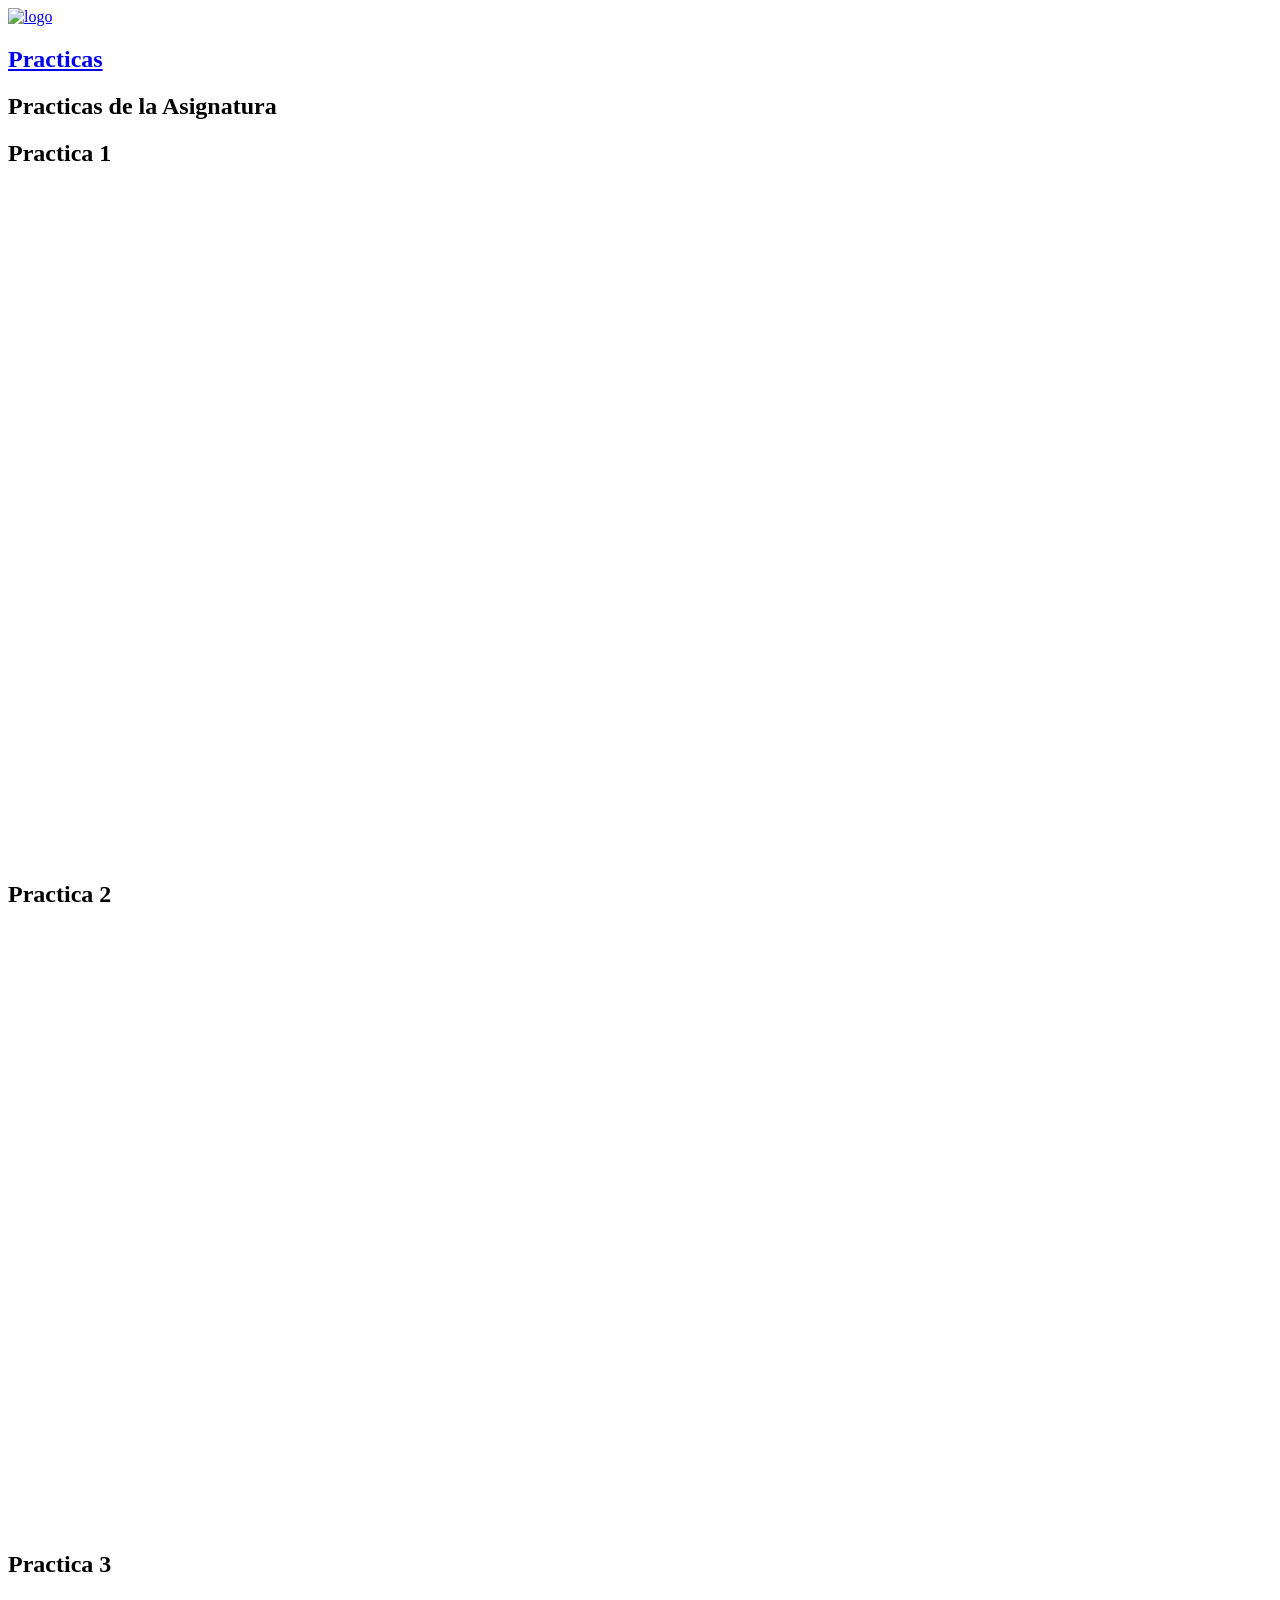
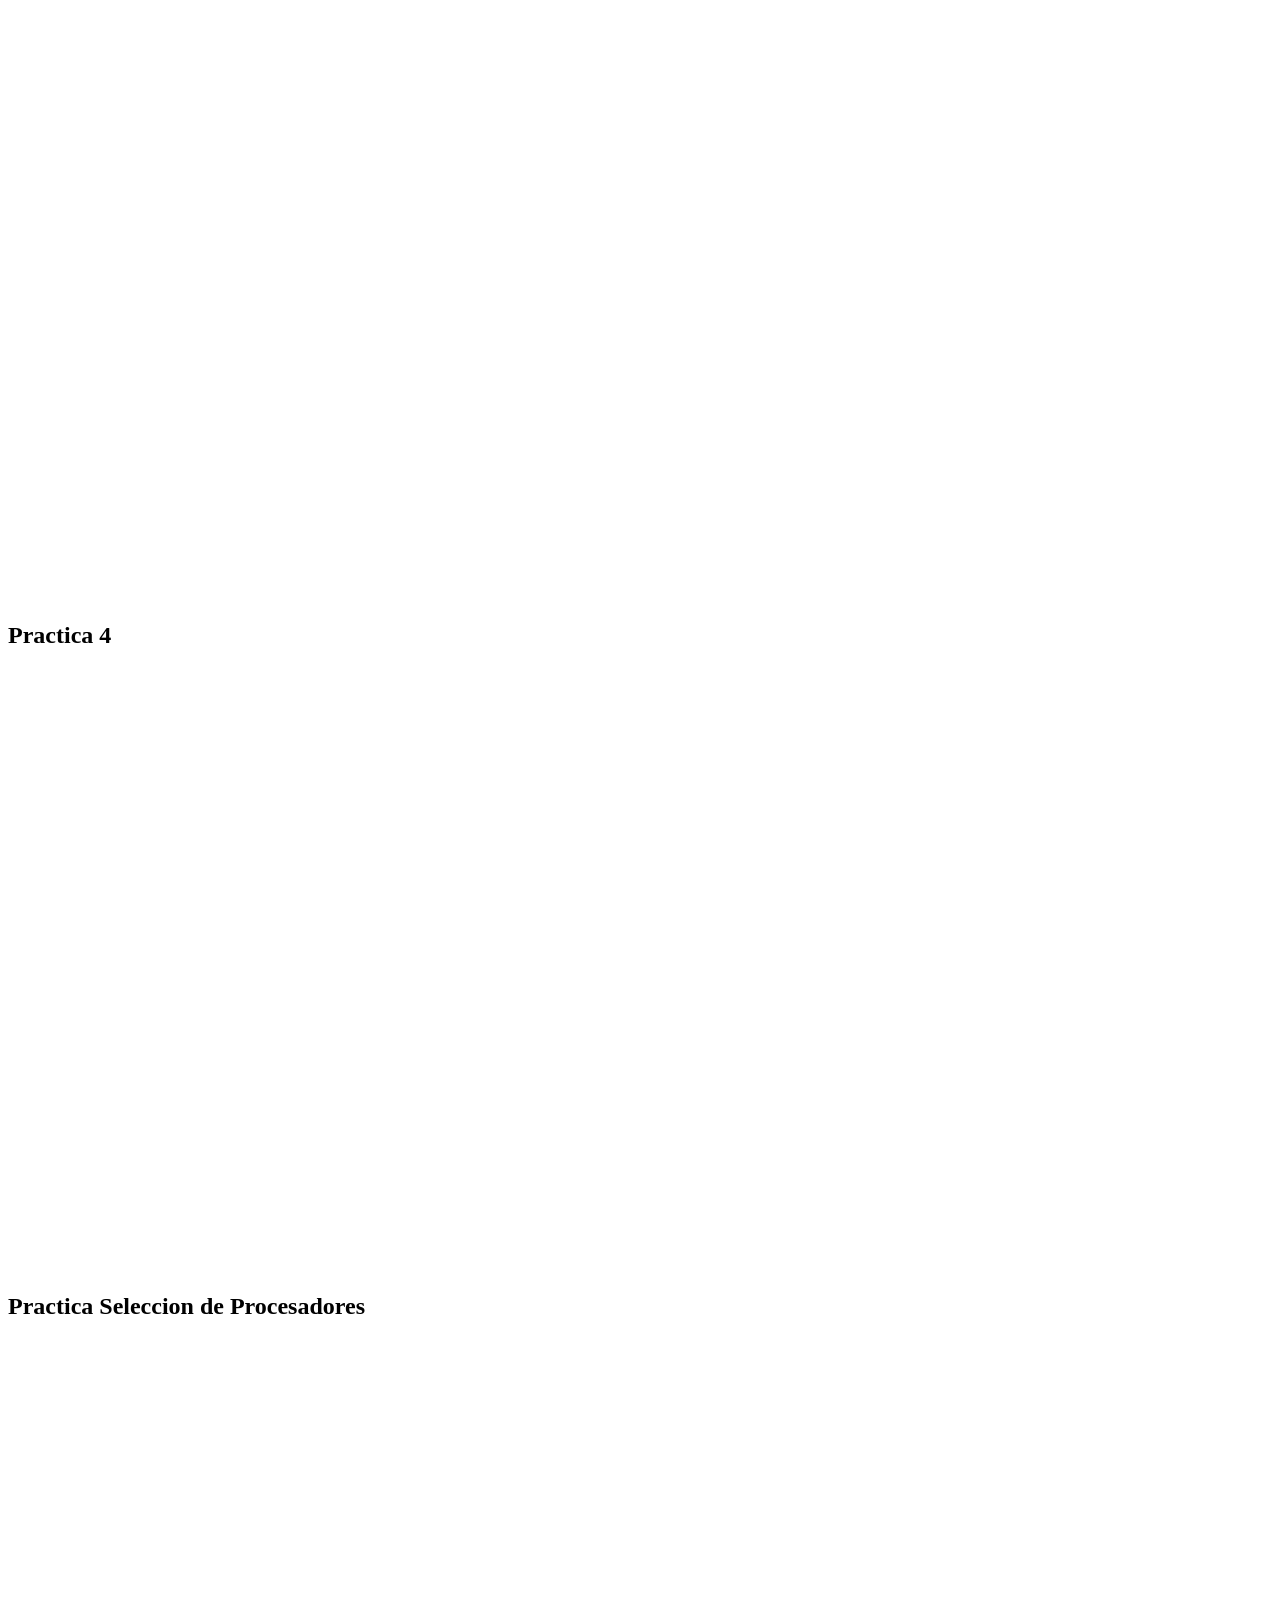
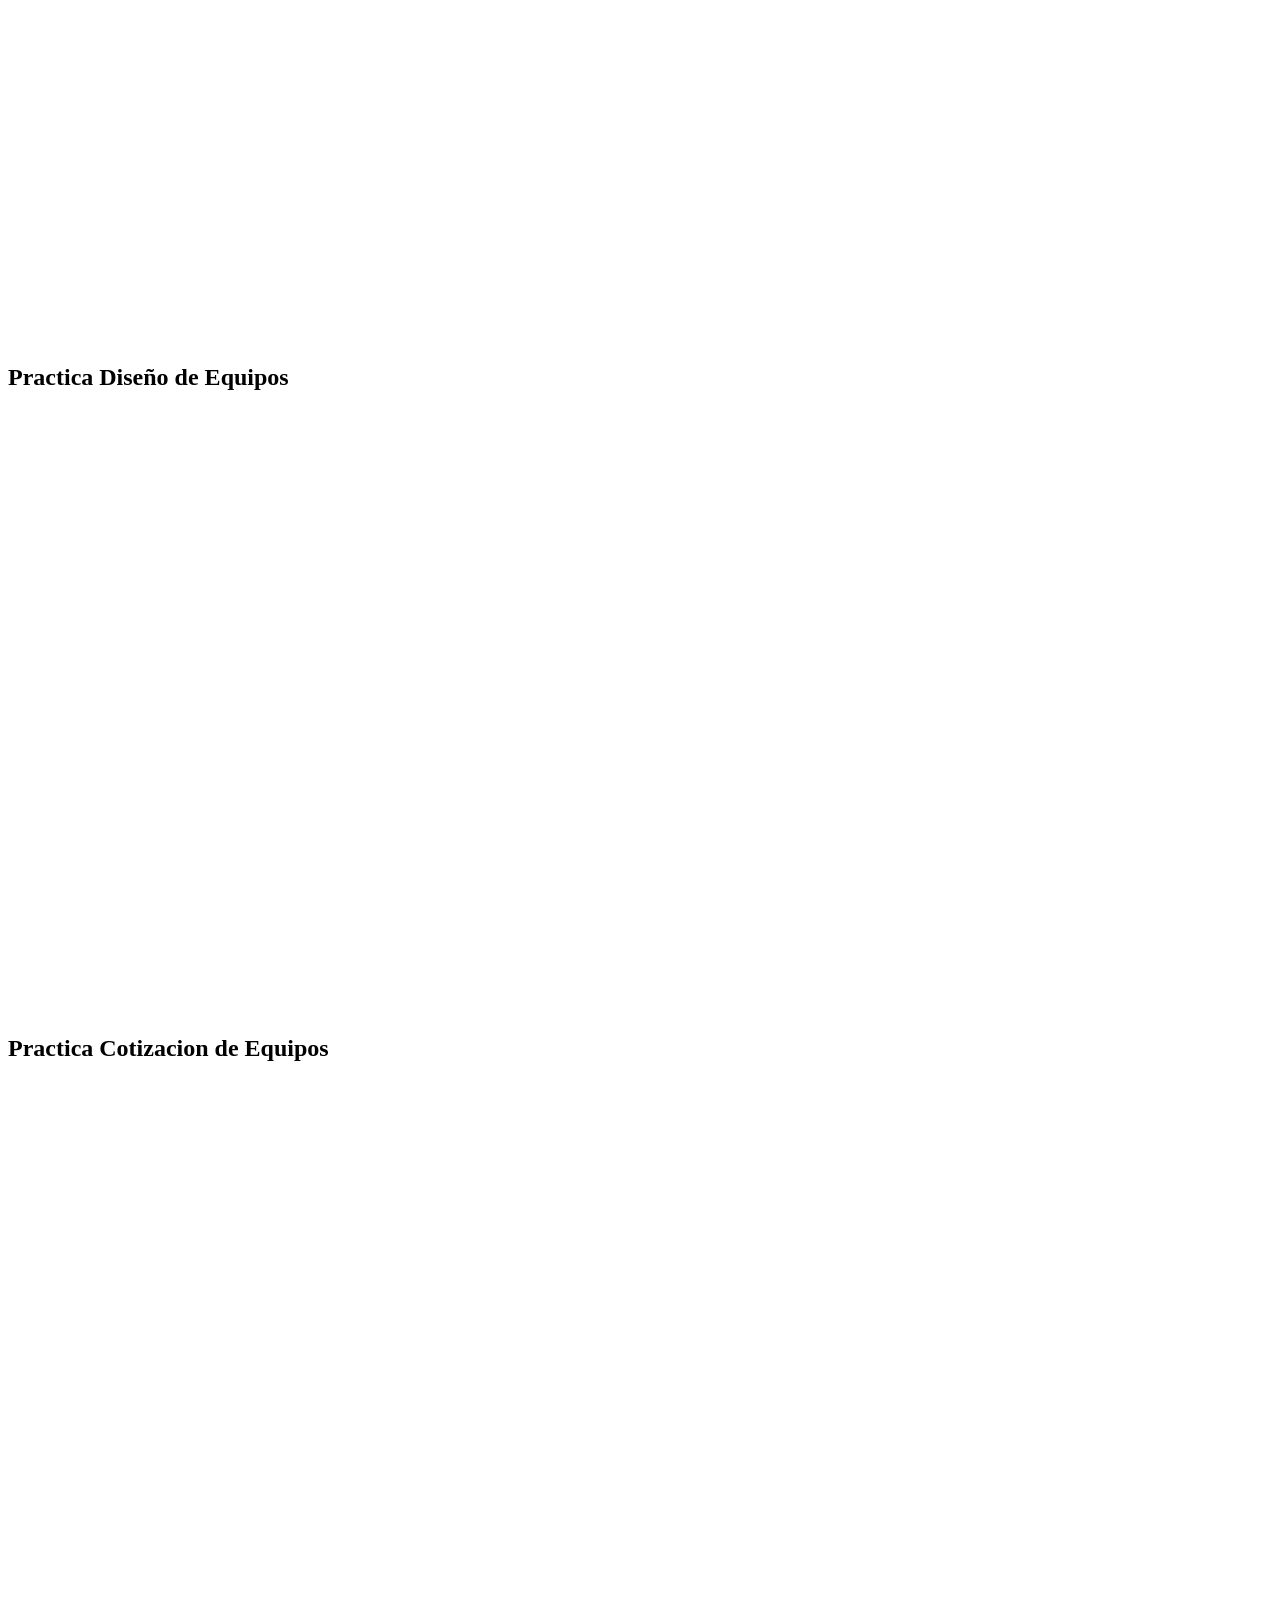
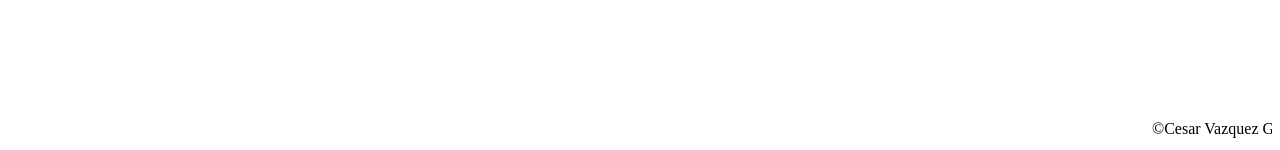
==== Practicas.html @ c76331f6 "Add files via upload" ====
<!DOCTYPE html>
<html lang="en">
    <head>
        <link rel="stylesheet" href="C:\Users\Enduser\Documents\Pagina_Arqui\css\pagina.css">
        <meta charset="UTF-8">
        <meta http-equiv="X-UA-Compatible"
        content="IE-edge">
        <meta name="viewport"
        content="width-device-width, initial-scale=1.
        0">
        <title>Arquitectura</title>
    </head>

    <body>
        <header>
            <a href="C:\Users\Enduser\Documents\Pagina_Arqui\Index.html" class="logo">
                <img src="C:\Users\Enduser\Documents\Pagina_Arqui\img\download.png" alt="logo" class="logo-img">
                <h2 class="logo-nombre"> Practicas</h2>
            </a>
        </header>

        <main>
        <section class="PracticasSeccion">
            <h1>Practicas de la Asignatura</h1>
            <div class="Practica1">
                <h2>Practica 1</h2>
                <p>
                    <iframe src="C:\Users\Enduser\Documents\Pagina_Arqui\Practica1_CesarVazquez - copia.pdf"
                        width="100%"
                        height="600px"
                        style="border:none;">
                    </iframe>
                </p>
            </div>

            <br>
            <br>
            <br>
            
            <div class="Practica2">
                <h2>Practica 2</h2>
                <p>
                    <iframe src="C:\Users\Enduser\Documents\Pagina_Arqui\Practica2.pdf"
                        width="100%"
                        height="600px"
                        style="border:none;">
                    </iframe>
                </p>
            </div>

            <div class="Practica3">
                <h2>Practica 3</h2>
                <p>
                    <iframe src="C:\Users\Enduser\Documents\Pagina_Arqui\Practica3_CesarVazquez.pdf"
                        width="100%"
                        height="600px"
                        style="border:none;">
                    </iframe>
                </p>
            </div>

            <div class="Practica4">
                <h2>Practica 4</h2>
                <p>
                    <iframe src="C:\Users\Enduser\Documents\Pagina_Arqui\Practica4_CesarVazquez.pdf"
                        width="100%"
                        height="600px"
                        style="border:none;">
                    </iframe>
                </p>
            </div>

            <div class="Practica5">
                <h2>Practica Seleccion de Procesadores</h2>
                <p>
                    <iframe src="C:\Users\Enduser\Documents\Pagina_Arqui\Procesadores-CesarVazquez.pdf"
                        width="100%"
                        height="600px"
                        style="border:none;">
                    </iframe>
                </p>
            </div>

            <div class="Practica6">
                <h2>Practica Diseño de Equipos</h2>
                <p>
                    <iframe src="C:\Users\Enduser\Documents\Pagina_Arqui\Practica6.pdf"
                        width="100%"
                        height="600px"
                        style="border:none;">
                    </iframe>
                </p>
            </div>

            <div class="Practica7">
                <h2>Practica Cotizacion de Equipos</h2>
                <p>
                    <iframe src="C:\Users\Enduser\Documents\Pagina_Arqui\Cotizacion_CVG.pdf"
                        width="100%"
                        height="600px"
                        style="border:none;">
                    </iframe>
                </p>
            </div>
        </section>
        </main>
    </body>

    <footer>
        <marquee  direction="left"><br>©Cesar Vazquez Godina - Arquitectura de Computadoras - 2025 - Todos los derechos reservados</marquee>
        <br>
    </footer>
</html>
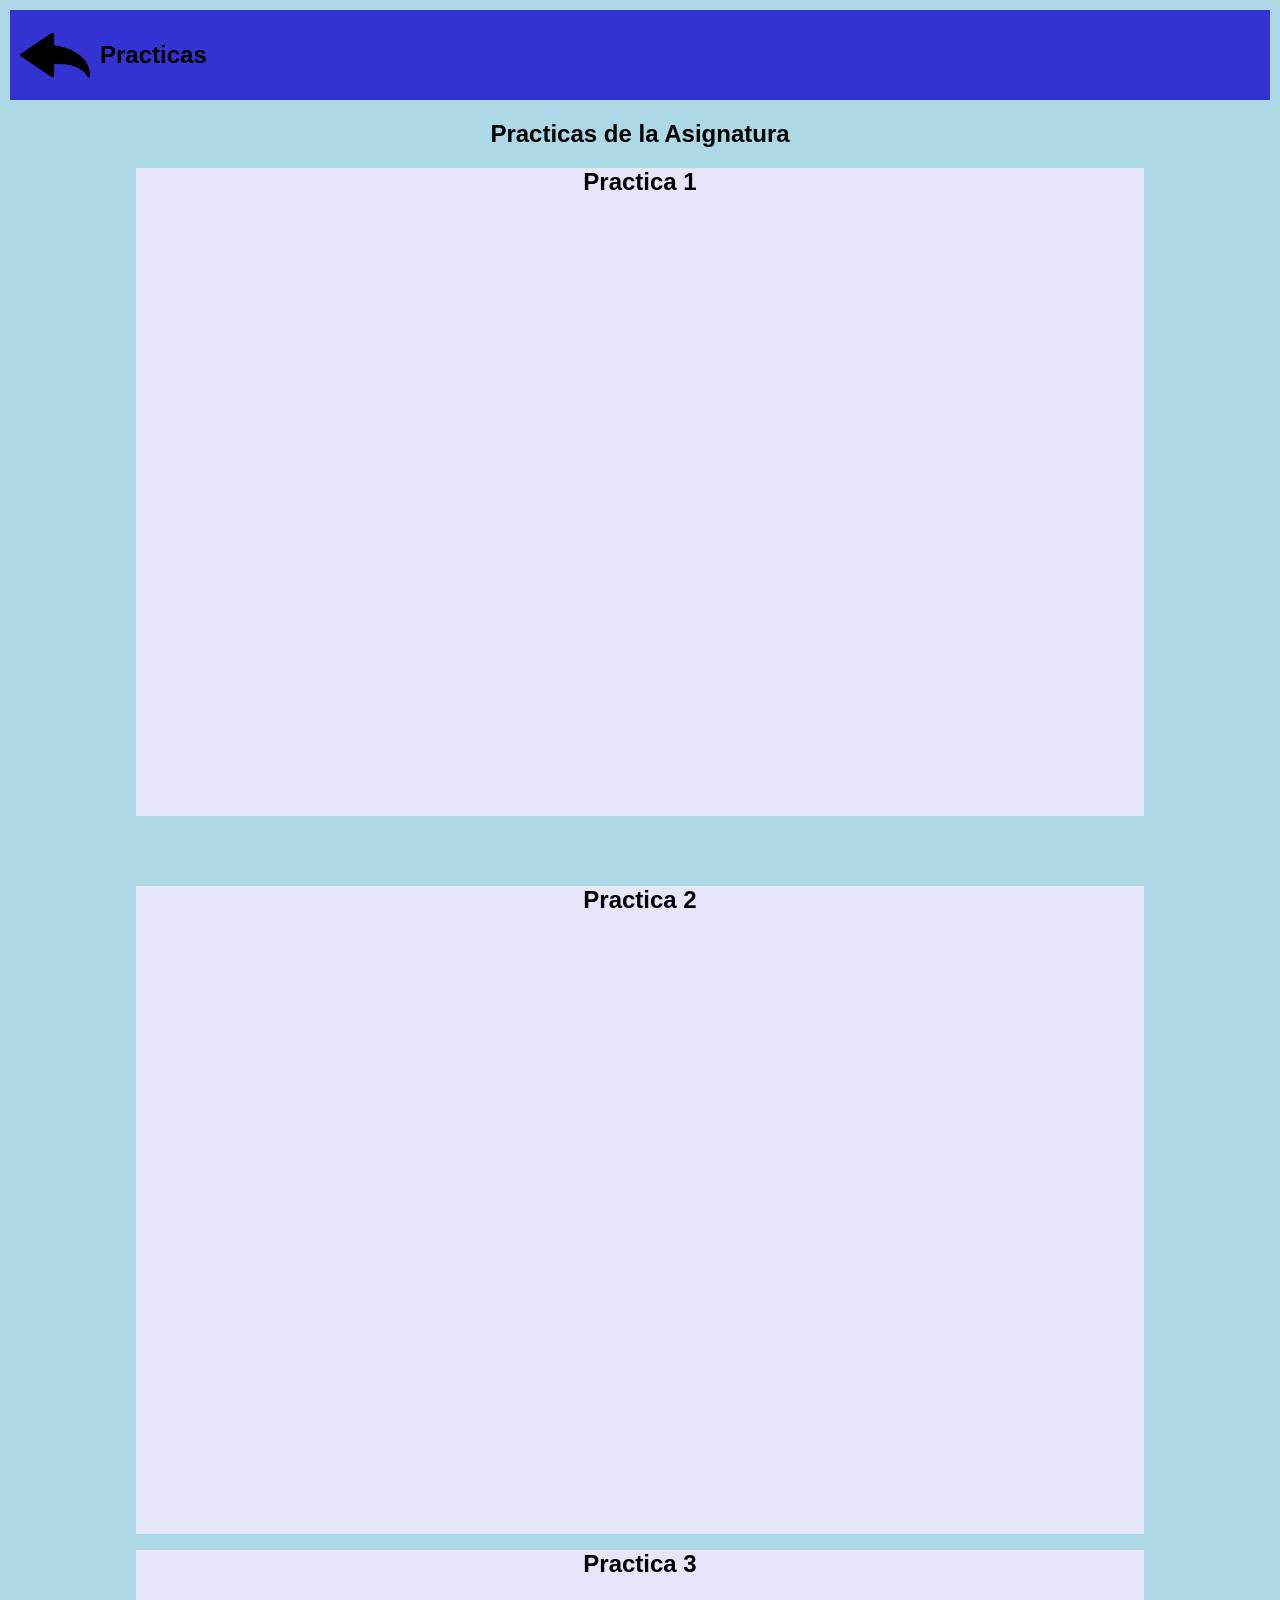
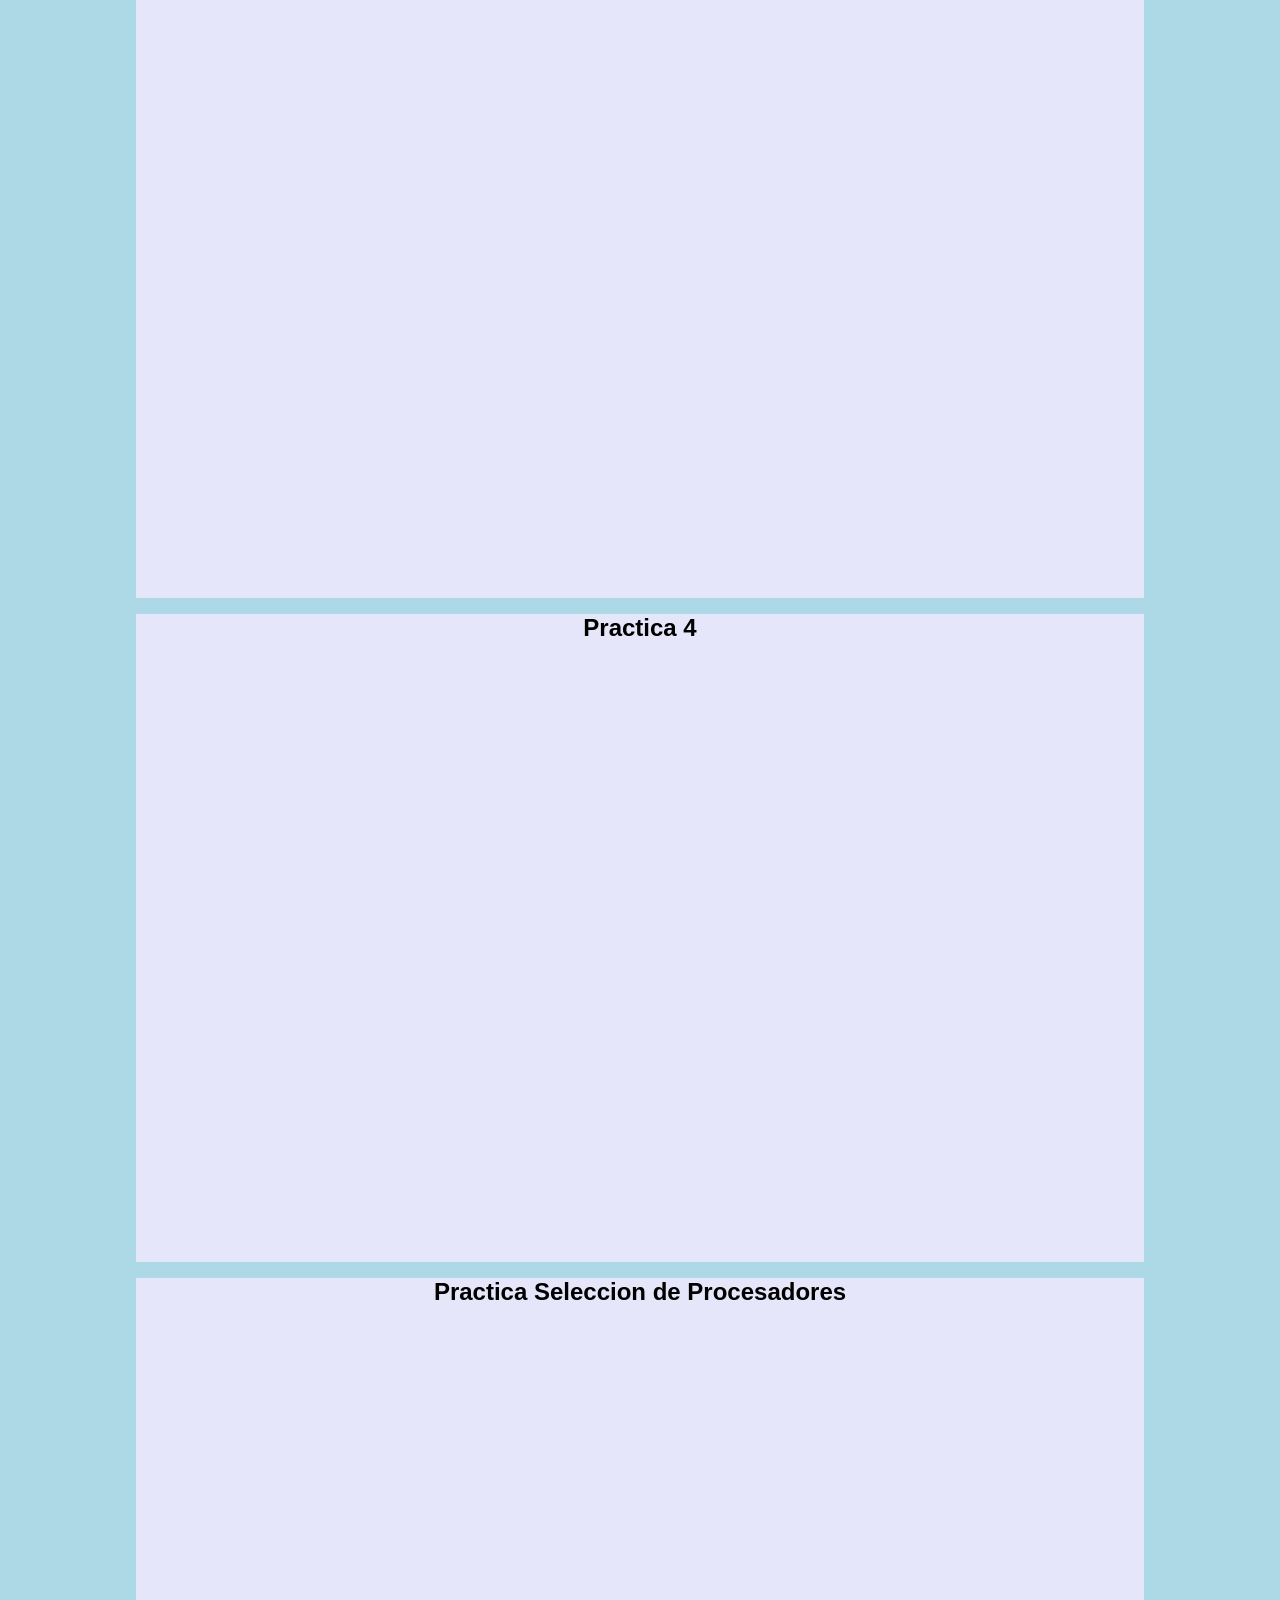
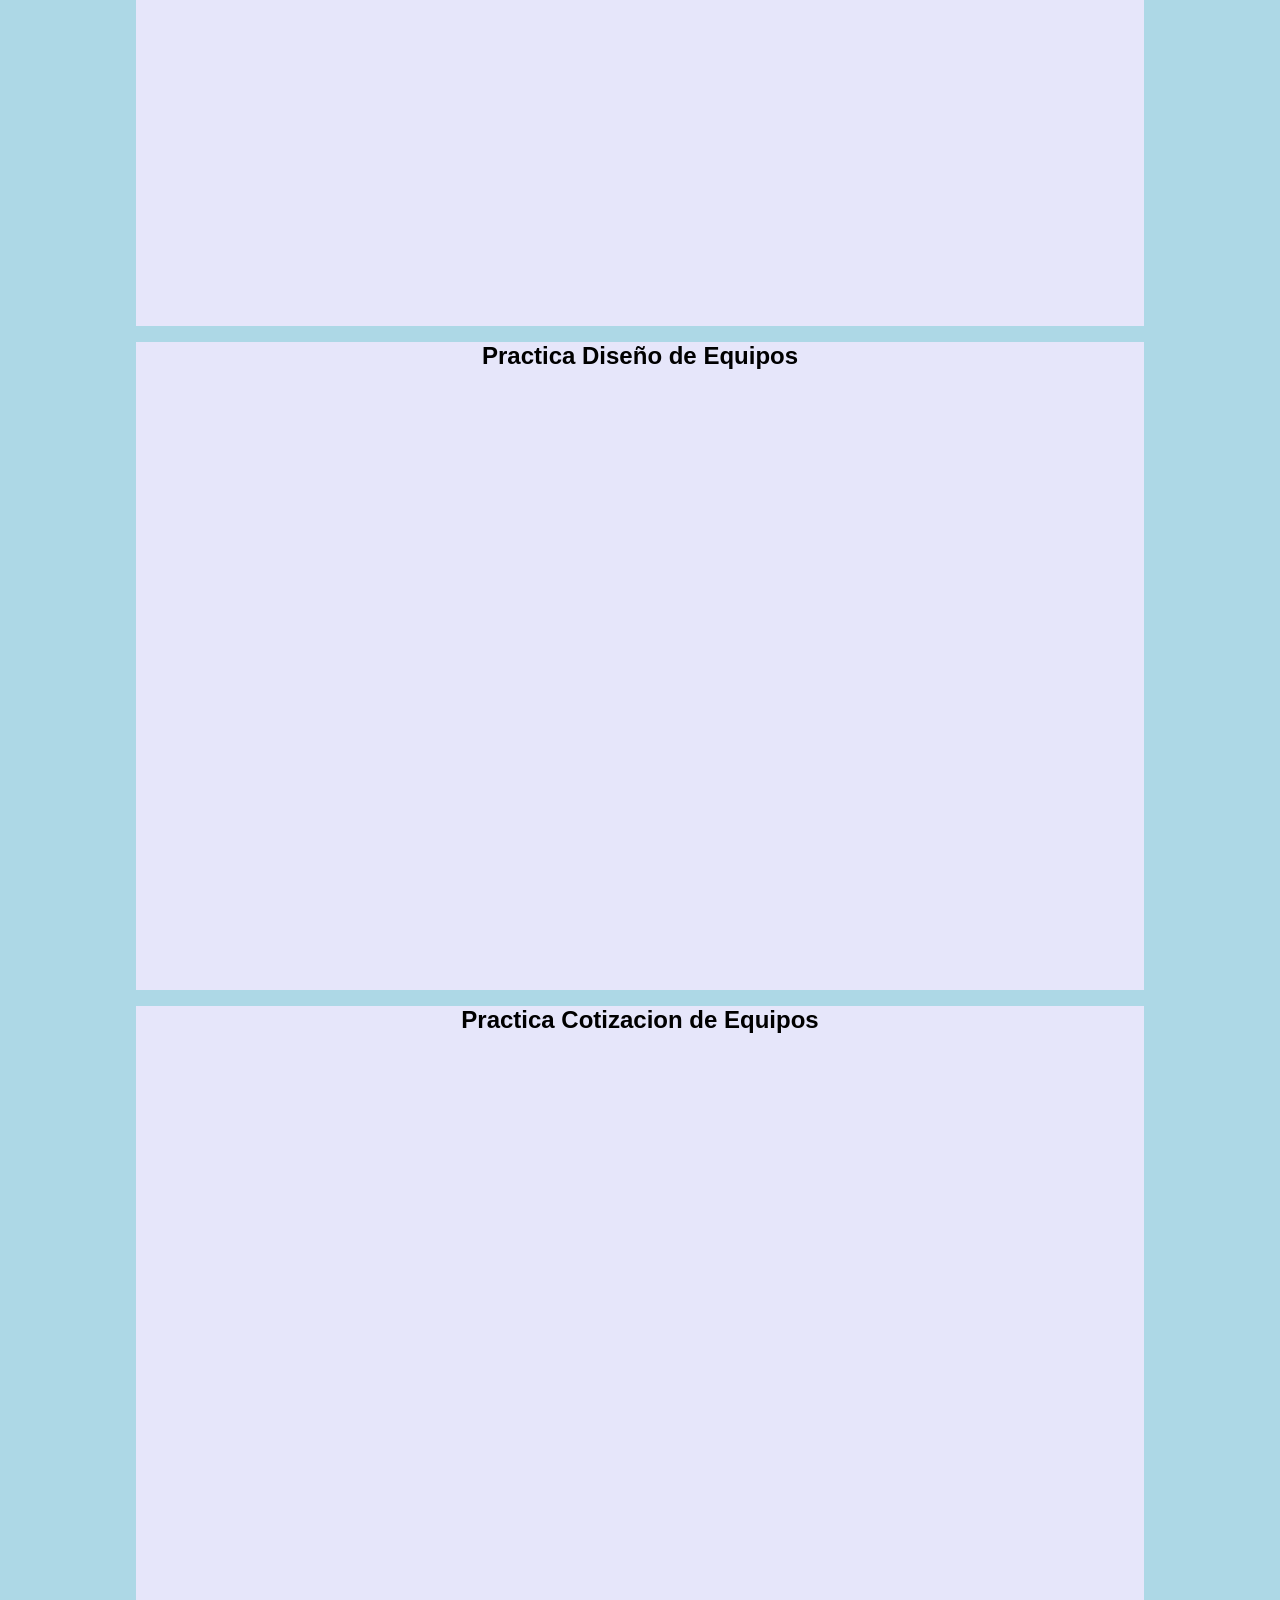
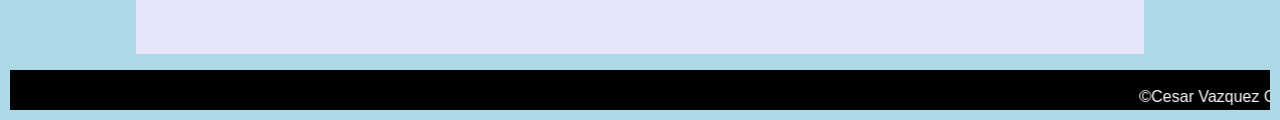
==== commit 689aa8ee: "Update Practicas.html" ====
--- a/Practicas.html
+++ b/Practicas.html
@@ -1,7 +1,7 @@
 <!DOCTYPE html>
 <html lang="en">
     <head>
-        <link rel="stylesheet" href="C:\Users\Enduser\Documents\Pagina_Arqui\css\pagina.css">
+        <link rel="stylesheet" href="css/pagina.css">
         <meta charset="UTF-8">
         <meta http-equiv="X-UA-Compatible"
         content="IE-edge">
@@ -13,8 +13,8 @@
 
     <body>
         <header>
-            <a href="C:\Users\Enduser\Documents\Pagina_Arqui\Index.html" class="logo">
-                <img src="C:\Users\Enduser\Documents\Pagina_Arqui\img\download.png" alt="logo" class="logo-img">
+            <a href="index.html" class="logo">
+                <img src="img/download.png" alt="logo" class="logo-img">
                 <h2 class="logo-nombre"> Practicas</h2>
             </a>
         </header>
@@ -25,7 +25,7 @@
             <div class="Practica1">
                 <h2>Practica 1</h2>
                 <p>
-                    <iframe src="C:\Users\Enduser\Documents\Pagina_Arqui\Practica1_CesarVazquez - copia.pdf"
+                    <iframe src="Practica1_CesarVazquez - copia.pdf"
                         width="100%"
                         height="600px"
                         style="border:none;">
@@ -40,7 +40,7 @@
             <div class="Practica2">
                 <h2>Practica 2</h2>
                 <p>
-                    <iframe src="C:\Users\Enduser\Documents\Pagina_Arqui\Practica2.pdf"
+                    <iframe src="Practica2.pdf"
                         width="100%"
                         height="600px"
                         style="border:none;">
@@ -51,7 +51,7 @@
             <div class="Practica3">
                 <h2>Practica 3</h2>
                 <p>
-                    <iframe src="C:\Users\Enduser\Documents\Pagina_Arqui\Practica3_CesarVazquez.pdf"
+                    <iframe src="Practica3_CesarVazquez.pdf"
                         width="100%"
                         height="600px"
                         style="border:none;">
@@ -62,7 +62,7 @@
             <div class="Practica4">
                 <h2>Practica 4</h2>
                 <p>
-                    <iframe src="C:\Users\Enduser\Documents\Pagina_Arqui\Practica4_CesarVazquez.pdf"
+                    <iframe src="Practica4_CesarVazquez.pdf"
                         width="100%"
                         height="600px"
                         style="border:none;">
@@ -73,7 +73,7 @@
             <div class="Practica5">
                 <h2>Practica Seleccion de Procesadores</h2>
                 <p>
-                    <iframe src="C:\Users\Enduser\Documents\Pagina_Arqui\Procesadores-CesarVazquez.pdf"
+                    <iframe src="Procesadores-CesarVazquez.pdf"
                         width="100%"
                         height="600px"
                         style="border:none;">
@@ -84,7 +84,7 @@
             <div class="Practica6">
                 <h2>Practica Diseño de Equipos</h2>
                 <p>
-                    <iframe src="C:\Users\Enduser\Documents\Pagina_Arqui\Practica6.pdf"
+                    <iframe src="Practica6.pdf"
                         width="100%"
                         height="600px"
                         style="border:none;">
@@ -95,7 +95,7 @@
             <div class="Practica7">
                 <h2>Practica Cotizacion de Equipos</h2>
                 <p>
-                    <iframe src="C:\Users\Enduser\Documents\Pagina_Arqui\Cotizacion_CVG.pdf"
+                    <iframe src="Cotizacion_CVG.pdf"
                         width="100%"
                         height="600px"
                         style="border:none;">
@@ -110,4 +110,5 @@
         <marquee  direction="left"><br>©Cesar Vazquez Godina - Arquitectura de Computadoras - 2025 - Todos los derechos reservados</marquee>
         <br>
     </footer>
-</html>+
+</html>
--- a/css/pagina.css
+++ b/css/pagina.css
@@ -0,0 +1,132 @@
+header{
+    display: flex;
+    min-height: 70px;
+    background-color: rgb(51, 51, 212);
+    justify-content: space-between;
+    align-items: center;
+    padding: 10px;
+}
+
+body{
+    background-color: lightblue;
+    font-family: sans-serif;
+    margin: 0;
+    align-items: center;
+    align-content: center;
+    padding: 10px;
+}
+
+a{
+    text-decoration: none;
+    color: black;
+}
+
+footer{
+    background-color: black;
+}
+
+marquee{
+    color: white;
+}
+
+.logo{
+    display: flex;
+    align-items: center;
+}
+
+.logo img{
+    height: 70px;
+    margin-right: 10px;
+}
+
+nav a{
+    font-weight: 600;
+    padding-right: 10px;
+}
+
+nav a:hover{
+    color: white;
+}
+
+.lista-unidades a:hover{
+    color: white;
+}
+
+section{
+    margin: 0 auto;
+    text-align: center;
+    align-items: center;
+}
+
+.Unidad_Central{
+    margin: 0 auto;
+    text-align: center;
+    align-items: center;
+}
+
+footer{
+    color: white;
+    text-align: center;
+    align-items: center;
+}
+
+div{
+    background-color: lavender;
+    margin: 0 auto;
+    text-align: left;
+    align-items: left;
+}
+
+div h2{
+    text-align: center;
+    align-items: center;
+    margin: 0 auto;
+}
+
+header a:hover{
+    color: white;
+}
+
+.Arquitectura_Clasica img{
+    align-items:center;
+    height: 250px;
+    margin-right: 20px;
+}
+
+.imagen {
+    align-items: center;
+    text-align: center;
+}
+
+.Temario{
+    text-align: center;
+    align-items: center;
+    margin: 0 auto;
+}
+
+.Temario a:hover{
+    color: rgb(77, 79, 235);
+}
+
+.PracticasSeccion{
+    width: 80%;               
+        margin: 0 auto;     
+        border: none;
+        overflow: hidden;
+}
+
+div h1{
+    text-align: center;
+    align-items: center;
+    margin: 0 auto;
+}
+
+@media (max-width:700px){
+    header{
+        flex-direction: column;
+    }
+
+    nav{
+        padding: 10px 0px;
+    }
+}
